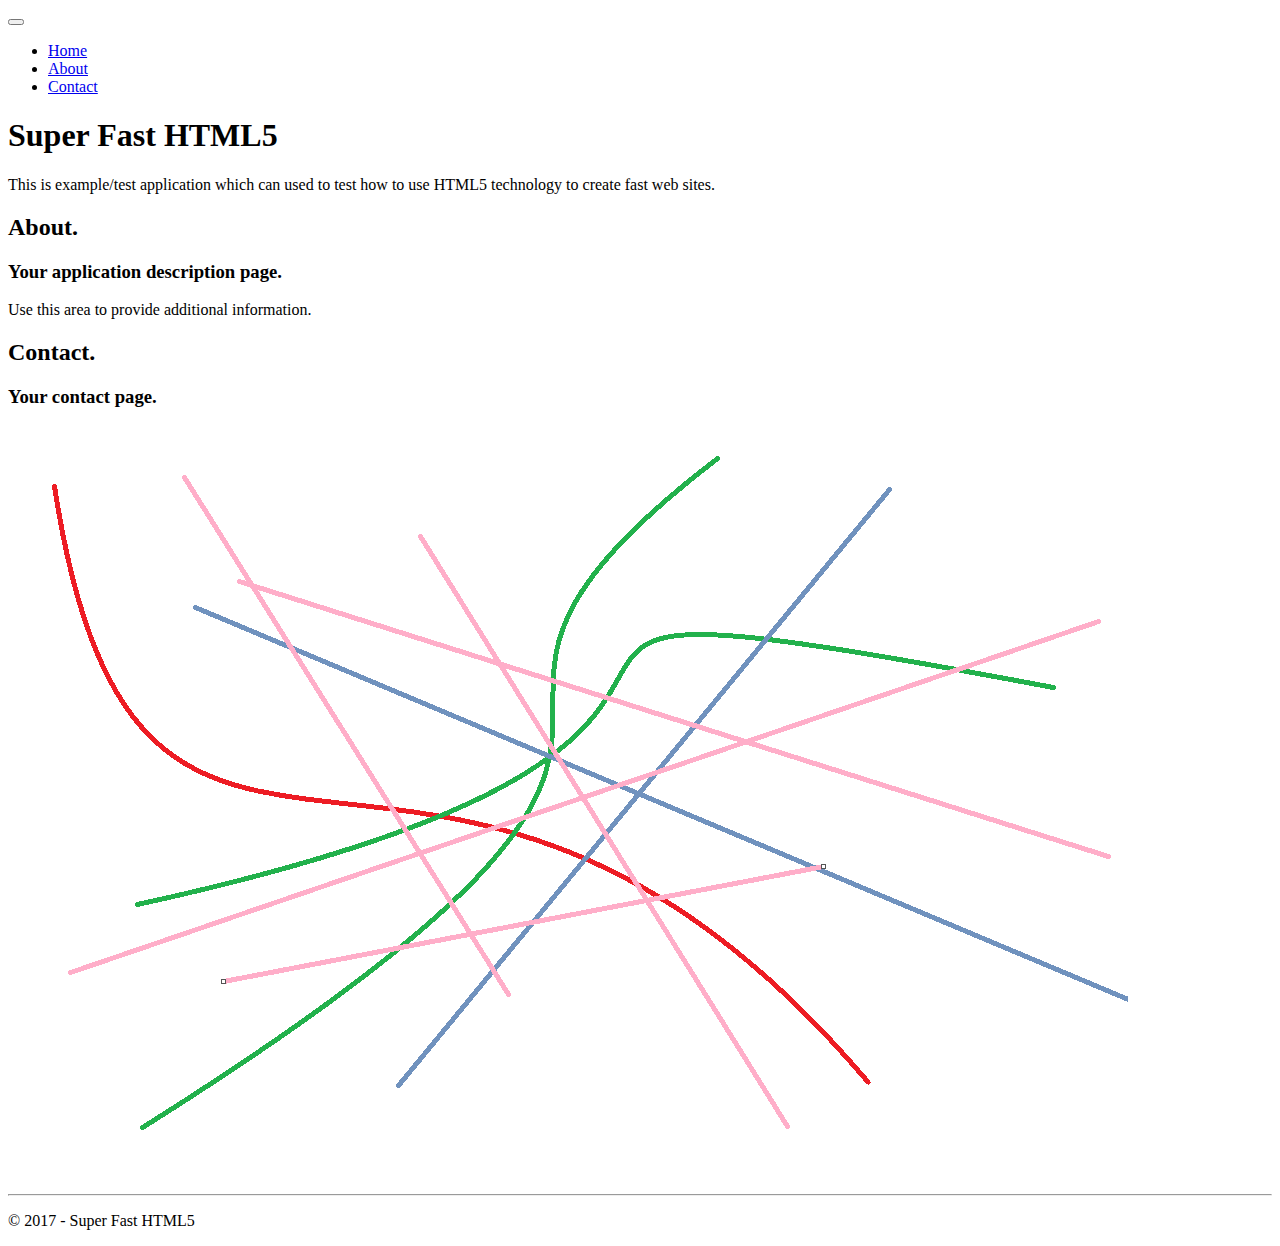
==== SuperFastHTML5/index.html @ 05bbc2cb "First version upload" ====
﻿<!DOCTYPE html>
<html manifest="/Content/superfastHTML5.appcache">
<head>
    <meta charset="utf-8" />
    <meta name="viewport" content="width=device-width, initial-scale=1.0">
    <link rel="prefetch" href="/Content/images/big-picture.jpg">
    <title>Super Fast HTML5 - My ASP.NET Application</title>
    <link href="/Content/bootstrap.min.css" rel="stylesheet" />
	<script src="/Scripts/jquery-1.10.2.min.js"></script>
    <script src="/Scripts/bootstrap.min.js"></script>
    <link href="/Content/site.css" rel="stylesheet" />
	<script>
		function showAbout() {
		  $(".home-content").hide();
		  $(".about-content").show();
		  $(".contact-content").hide();
		}
		
		function showHome() {
		  $(".home-content").show();
		  $(".about-content").hide();
		  $(".contact-content").hide();
		}
		
		function showContact() {
		  $(".home-content").hide();
		  $(".about-content").hide();
		  $(".contact-content").show();
		}
	</script>
</head>
<body>
    <div class="navbar navbar-inverse navbar-fixed-top">
        <div class="container">
            <div class="navbar-header">
                <button type="button" class="navbar-toggle" data-toggle="collapse" data-target=".navbar-collapse">
                    <span class="icon-bar"></span>
                    <span class="icon-bar"></span>
                    <span class="icon-bar"></span>
                </button>
            </div>
            <div class="navbar-collapse collapse">
                <ul class="nav navbar-nav">
                    <li><a href="#" onClick="showHome();" id="home-link">Home</a></li>
                    <li><a href="#" onClick="showAbout();" id="about-link">About</a></li>
                    <li><a href="#" onClick="showContact();" id="contact-link">Contact</a></li>
                </ul>
            </div>
        </div>
    </div>
    <div class="container home-content">
		<div class="jumbotron">
			<h1>Super Fast HTML5</h1>
			<p class="lead">This is example/test application which can used to test how to use HTML5 technology to create fast web sites.</p>
		</div>
	</div>

    <div class="container about-content">
		<h2>About.</h2>
		<h3>Your application description page.</h3>

		<p>Use this area to provide additional information.</p>
    </div>
	
    <div class="container contact-content">
		<h2>Contact.</h2>
		<h3>Your contact page.</h3>
		<img src="Content/images/big-picture.bmp" />
    </div>
	
	<div class="container footer-content">
        <hr />
        <footer>
            <p>&copy; 2017 - Super Fast HTML5</p>
        </footer>
    </div>
	
    <script src="Scripts/jquery-1.10.2.js"></script>

    <script src="Scripts/bootstrap.js"></script>
	<script src="Scripts/respond.js"></script>

    
</body>
</html>
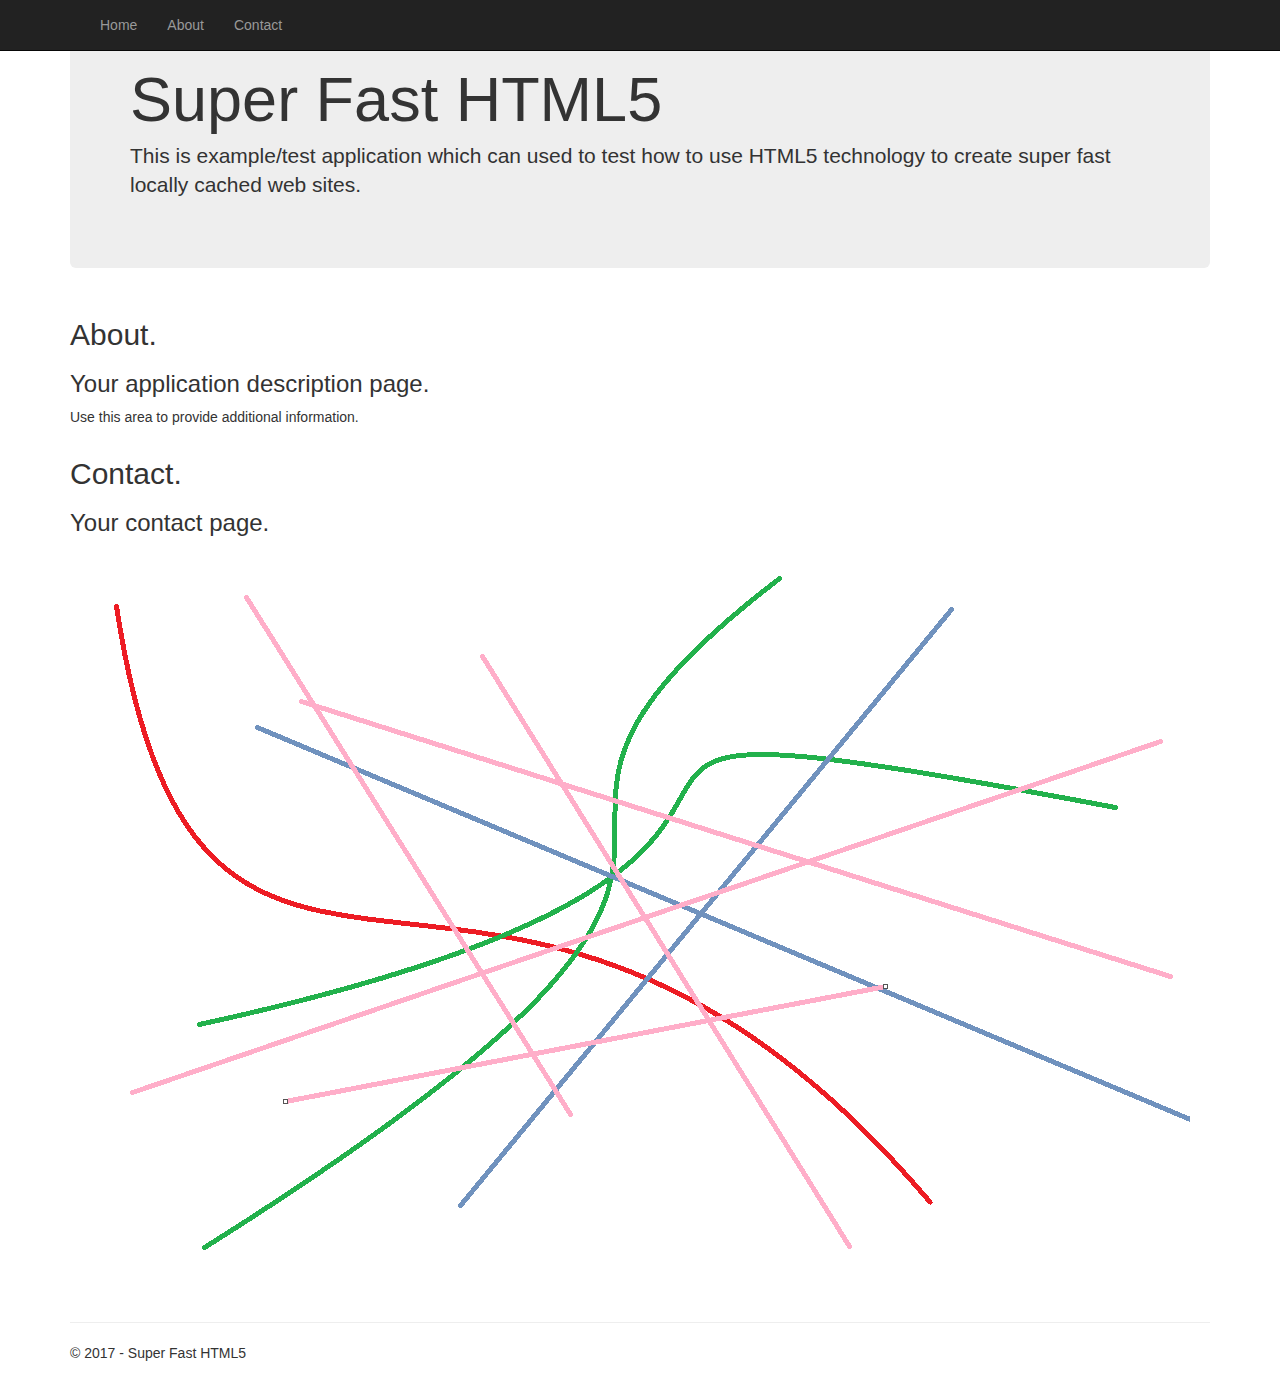
==== commit c48eb623: "Included three different versions of application to project." ====
--- a/SuperFastHTML5/index.html
+++ b/SuperFastHTML5/index.html
@@ -1,14 +1,12 @@
 ﻿<!DOCTYPE html>
-<html manifest="/Content/superfastHTML5.appcache">
+<html manifest="/SuperFastHTML5/Content/superfasthtml5.appcache">
 <head>
     <meta charset="utf-8" />
     <meta name="viewport" content="width=device-width, initial-scale=1.0">
-    <link rel="prefetch" href="/Content/images/big-picture.jpg">
-    <title>Super Fast HTML5 - My ASP.NET Application</title>
-    <link href="/Content/bootstrap.min.css" rel="stylesheet" />
-	<script src="/Scripts/jquery-1.10.2.min.js"></script>
-    <script src="/Scripts/bootstrap.min.js"></script>
-    <link href="/Content/site.css" rel="stylesheet" />
+    <!-- <link rel="prefetch" href="/SuperFastHTML5/Content/images/big-picture.bmp"> -->
+    <title>Super Fast HTML5</title>
+    <link href="/SuperFastHTML5/Content/bootstrap.min.css" rel="stylesheet" />
+    <link href="/SuperFastHTML5/Content/site.css" rel="stylesheet" />
 	<script>
 		function showAbout() {
 		  $(".home-content").hide();
@@ -51,7 +49,7 @@
     <div class="container home-content">
 		<div class="jumbotron">
 			<h1>Super Fast HTML5</h1>
-			<p class="lead">This is example/test application which can used to test how to use HTML5 technology to create fast web sites.</p>
+			<p class="lead">This is example/test application which can used to test how to use HTML5 technology to create super fast locally cached web sites.</p>
 		</div>
 	</div>
 
@@ -65,7 +63,7 @@
     <div class="container contact-content">
 		<h2>Contact.</h2>
 		<h3>Your contact page.</h3>
-		<img src="Content/images/big-picture.bmp" />
+		<img src="/SuperFastHTML5/Content/images/big-picture.bmp" />
     </div>
 	
 	<div class="container footer-content">
@@ -75,11 +73,7 @@
         </footer>
     </div>
 	
-    <script src="Scripts/jquery-1.10.2.js"></script>
-
-    <script src="Scripts/bootstrap.js"></script>
-	<script src="Scripts/respond.js"></script>
-
+    <script src="/SuperFastHTML5/Scripts/jquery-1.10.2.min.js"></script>
     
 </body>
 </html>
